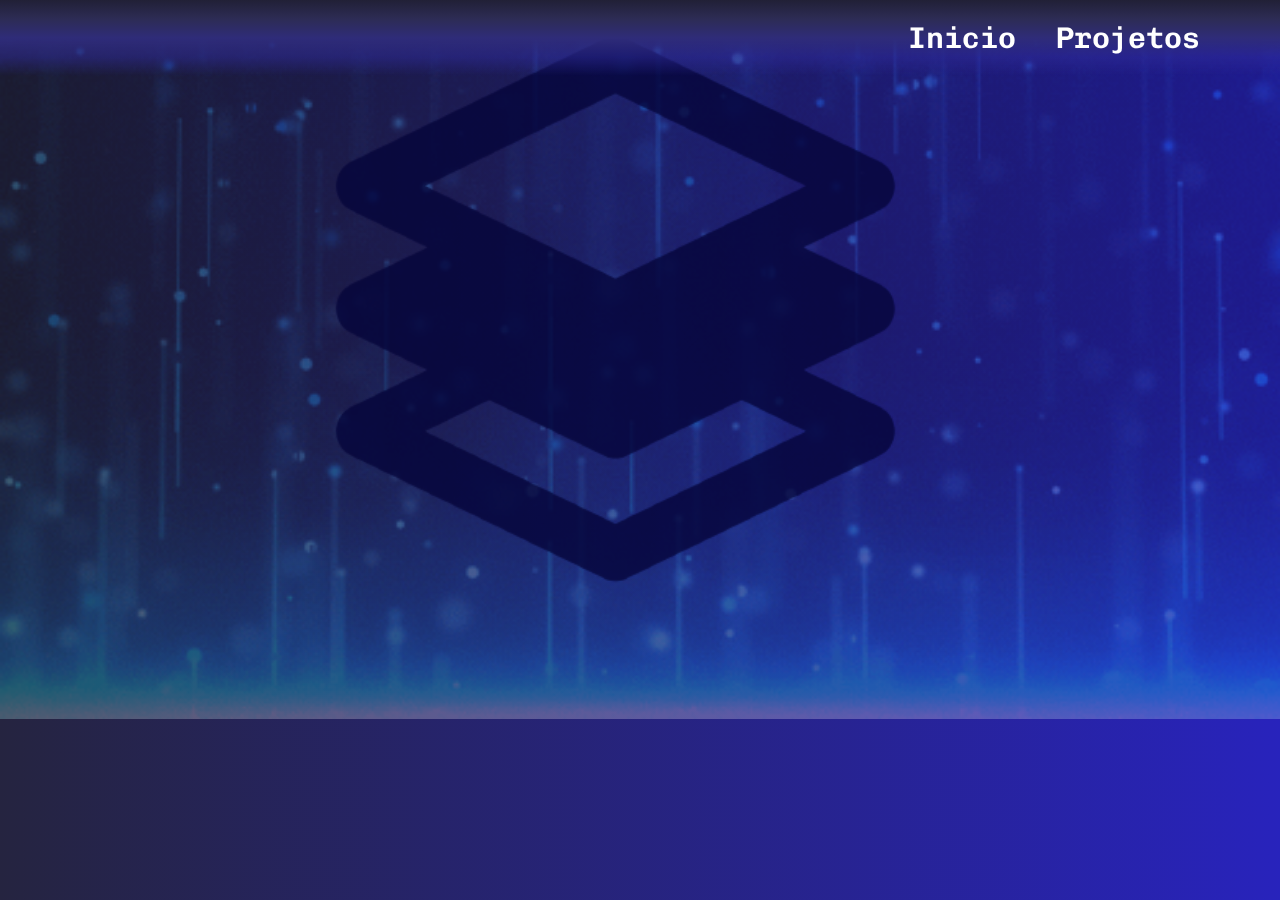
==== SRC/PAGES/contatos.html @ 8b93b415 "projetos" ====
<!DOCTYPE html>
<html lang="pt-br">

<head>
    <meta charset="UTF-8">
    <meta name="viewport" content="width=device-width, initial-scale=1.0">
    <title>José Inácio</title>
    <link rel="icon" type="image/x-icon" href="SRC/IMG/favicon.png">

    <link rel="preconnect" href="https://fonts.googleapis.com">
    <link rel="preconnect" href="https://fonts.gstatic.com" crossorigin>
    <link href="https://fonts.googleapis.com/css2?family=Chivo+Mono:ital,wght@0,100..900;1,100..900&display=swap"
    rel="stylesheet">

    <link rel="stylesheet" href="../CSS/reset.css">
    <link rel="stylesheet" href="../CSS/menu.css">
</head>

<body>
    <div class="fundo">
        <img class="img1" src="../IMG/giphy1.gif">
        <img class="img2" src="../IMG/bgBlue.png">
    </div>
    <header class="side">
        <nav>
            <ul class="menu">
                <li><a href="../../index.html">Inicio</a></li>
                <li><a href="./projs.html">Projetos</a></li>
            </ul>
        </nav>
    </header>
</body>

</html>
---- SRC/CSS/menu.css ----
nav{
    position: sticky;
    top: 0;
    background-image: linear-gradient(
        to bottom,
        #212036,
        #2d2c55,
        #2f2c79,
        rgba(48, 44, 155, 0.5),
        rgba(40, 35, 188, 0));
    display: flex;
    align-items: center;
    justify-content: end;
    padding: 20px 80px;
    
}
.menu{
    display: flex;
    align-items: center;
    justify-content: space-between;
    gap: 40px;
    font-size: 30px;
}
.menu li a{
    font-weight: 600;
}
.menu li:nth-child(3) a{
    font-size: 45px;
    font-weight: 500;
}

/* header / Barra de navegação*/
.side{
    position: absolute;
    top: 0;
    width: 100%;
}
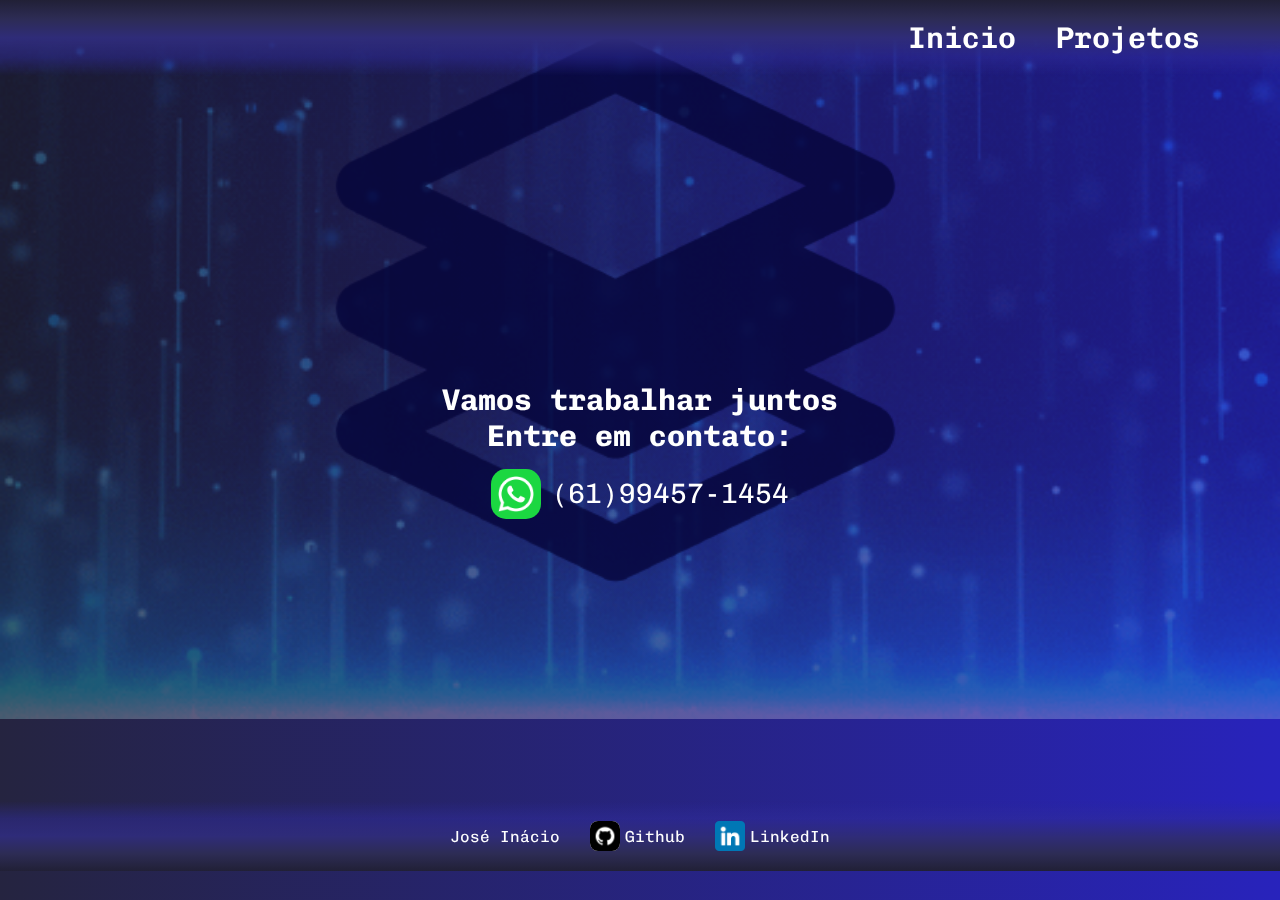
==== commit 2cff1a4f: "contato" ====
--- a/SRC/PAGES/contatos.html
+++ b/SRC/PAGES/contatos.html
@@ -14,6 +14,8 @@
 
     <link rel="stylesheet" href="../CSS/reset.css">
     <link rel="stylesheet" href="../CSS/menu.css">
+    <link rel="stylesheet" href="../CSS/contato.css">    
+    <link rel="stylesheet" href="../CSS/footer.css">    
 </head>
 
 <body>
@@ -29,6 +31,26 @@
             </ul>
         </nav>
     </header>
+    <main>
+        <h1>Vamos trabalhar juntos</h1>
+        <h1>Entre em contato:</h1>
+
+        <div class="whats">
+            <img src="../IMG/whatsapp.png" alt="Whatsapp">
+            <p>(61)99457-1454</p>
+        </div>
+    </main>
+    <footer>
+        <p>José Inácio</p>
+        <a href="https://github.com/Jinacio23">
+            <img class="gbg" src="../IMG/github.png" alt="Github">
+            <span>Github</span>
+        </a>
+        <a href="https://www.linkedin.com/in/jos%C3%A9-in%C3%A1cio-277a62264/">
+            <img src="../IMG/linkedin.png" alt="LinkedIn">
+            <span>LinkedIn</span>
+        </a>
+    </footer>
 </body>
 
 </html>--- a/SRC/CSS/contato.css
+++ b/SRC/CSS/contato.css
@@ -0,0 +1,26 @@
+main{
+    height: 78%;
+    display: flex;
+    justify-content: center;
+    align-items: center;
+    flex-direction: column;
+}
+
+h1{
+    font-size: 30px;
+}
+
+.whats{
+    display: flex;
+    justify-content: center;
+    align-items: center;
+    gap: 10px;
+    font-size: 28px;
+    margin-top: 15px;
+}
+
+.whats img{
+    width: 50px;
+    height: auto;
+    border-radius: 15px;
+}--- a/SRC/CSS/footer.css
+++ b/SRC/CSS/footer.css
@@ -0,0 +1,31 @@
+/* Footer */
+footer{
+    background-image: linear-gradient(
+        to top,
+        #212036,
+        #2d2c55,
+        #2f2c79,
+        rgba(48, 44, 155, 0.5),
+        rgba(40, 35, 188, 0));
+    display: flex;
+    align-items: center;
+    justify-content: center;
+    gap: 30px;
+    padding: 20px;
+}
+footer a{
+    display: flex;
+    align-items: center;
+    gap: 5px;
+}
+footer a .gbg{
+    width: 30px;
+    height: 30px;
+    background-color: #fff;
+    border-radius: 8px;
+}
+
+footer a img{
+    width: 30px;
+    height: auto;
+}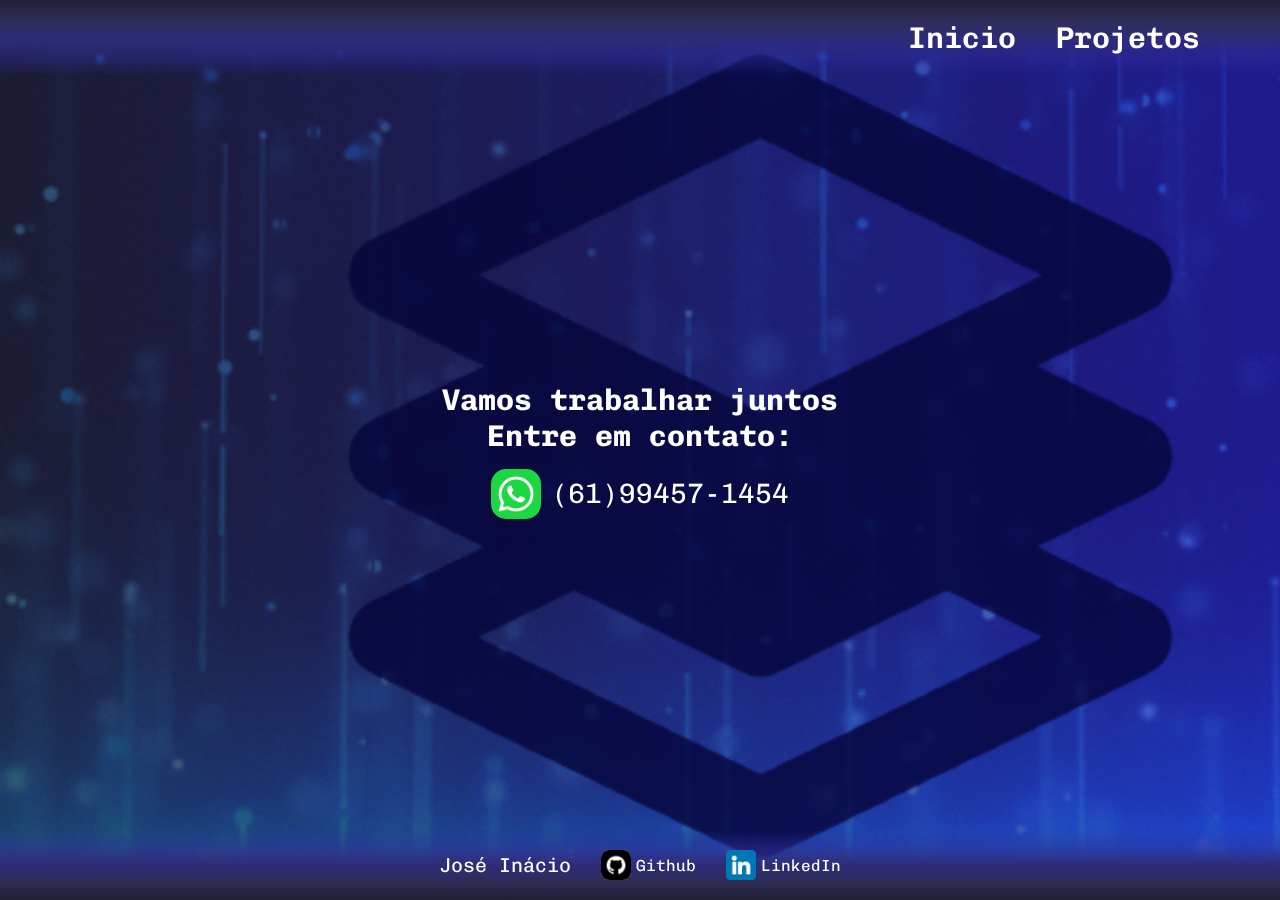
==== commit 19185b10: "ajusteRespons" ====
--- a/SRC/PAGES/contatos.html
+++ b/SRC/PAGES/contatos.html
@@ -15,7 +15,8 @@
     <link rel="stylesheet" href="../CSS/reset.css">
     <link rel="stylesheet" href="../CSS/menu.css">
     <link rel="stylesheet" href="../CSS/contato.css">    
-    <link rel="stylesheet" href="../CSS/footer.css">    
+    <link rel="stylesheet" href="../CSS/footer.css">   
+    <link rel="stylesheet" href="../CSS/responsivo.css"> 
 </head>
 
 <body>
--- a/SRC/CSS/menu.css
+++ b/SRC/CSS/menu.css
@@ -23,6 +23,7 @@
 }
 .menu li a{
     font-weight: 600;
+    font-size: clamp(1.4rem, 2.2vw + 1rem, 3rem);
 }
 .menu li:nth-child(3) a{
     font-size: 45px;
--- a/SRC/CSS/contato.css
+++ b/SRC/CSS/contato.css
@@ -7,7 +7,7 @@
 }
 
 h1{
-    font-size: 30px;
+    font-size: clamp(1.5rem, 2.2vw + 1rem, 3rem);
 }
 
 .whats{
@@ -15,7 +15,7 @@
     justify-content: center;
     align-items: center;
     gap: 10px;
-    font-size: 28px;
+    font-size: clamp(1.4rem, 2.05vw + 1rem, 2.8rem);
     margin-top: 15px;
 }
 
@@ -23,4 +23,10 @@
     width: 50px;
     height: auto;
     border-radius: 15px;
+}
+
+footer{
+    position: absolute;
+    bottom: 0;
+    width: 100%;
 }--- a/SRC/CSS/footer.css
+++ b/SRC/CSS/footer.css
@@ -13,6 +13,11 @@
     gap: 30px;
     padding: 20px;
 }
+
+footer p{
+    font-size: clamp(1.9rem, 1.47vw + 1rem, 2rem);
+}
+
 footer a{
     display: flex;
     align-items: center;
@@ -28,4 +33,8 @@
 footer a img{
     width: 30px;
     height: auto;
+}
+
+footer a span{
+    font-size: clamp(1rem, 1.18vw + 1rem, 1.6rem);
 }--- a/SRC/CSS/responsivo.css
+++ b/SRC/CSS/responsivo.css
@@ -0,0 +1,44 @@
+@media (max-width: 1920px) {}
+
+@media (max-width: 1200px) {
+    .descricao{
+        width: 24em;
+    }
+}
+
+@media (max-width: 1024px) {
+
+    .fundo .img2 {
+        left: calc(100vw - 83%); 
+    }
+
+    .descricao{
+        width: 25em;
+        font-size: 1.4rem;
+    }
+    .links-e-techs{
+        align-items: start;
+        flex-direction: column;
+        gap: 4px;
+        margin-bottom: 18px;
+    }
+}
+
+@media (max-width: 768px) {
+    .fundo .img2 {
+        left: calc(100vw - 77%); 
+    }
+    /* mudar anim projetos */
+}
+
+@media (max-width: 480px) {
+    .fundo .img2 {
+        left: calc(100vw - 72%); 
+    }
+}
+
+@media (max-width: 380px) {
+    .fundo .img2 {
+        left: calc(100vw - 90%); 
+    }
+}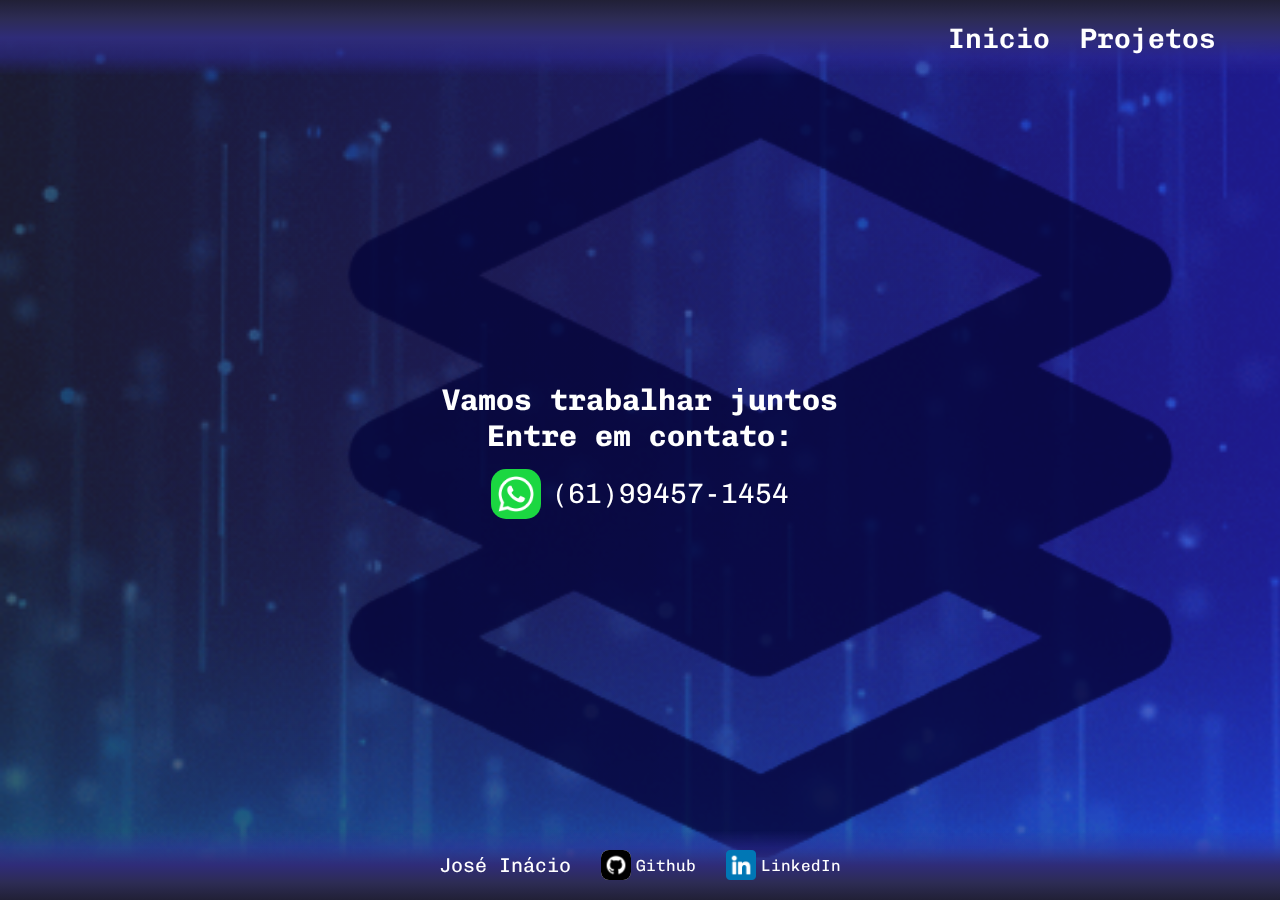
==== commit b926c4f3: "responsiveBar" ====
--- a/SRC/PAGES/contatos.html
+++ b/SRC/PAGES/contatos.html
@@ -17,6 +17,9 @@
     <link rel="stylesheet" href="../CSS/contato.css">    
     <link rel="stylesheet" href="../CSS/footer.css">   
     <link rel="stylesheet" href="../CSS/responsivo.css"> 
+    <link rel="stylesheet" href="../CSS/btnMenuBar.css"> 
+
+    <script src="../JS/menuMobile.js" defer></script>
 </head>
 
 <body>
@@ -26,6 +29,8 @@
     </div>
     <header class="side">
         <nav>
+            <input class="checkbox" type="checkbox" id="btn">
+            <label class="btnButton" for="btn" onclick="showMenu()"></label>
             <ul class="menu">
                 <li><a href="../../index.html">Inicio</a></li>
                 <li><a href="./projs.html">Projetos</a></li>
--- a/SRC/CSS/menu.css
+++ b/SRC/CSS/menu.css
@@ -11,24 +11,43 @@
     display: flex;
     align-items: center;
     justify-content: end;
-    padding: 20px 80px;
-    
+    padding: 20px 5%;
+    width: 100%;
+    height: min(12vh, 76px);
 }
 .menu{
     display: flex;
     align-items: center;
     justify-content: space-between;
-    gap: 40px;
+    gap: 1em;
     font-size: 30px;
 }
 .menu li a{
     font-weight: 600;
-    font-size: clamp(1.4rem, 2.2vw + 1rem, 3rem);
+    font-size: clamp(2.8rem, 1.4vw + 1rem, 3rem);
+    position: relative;
 }
-.menu li:nth-child(3) a{
-    font-size: 45px;
-    font-weight: 500;
+
+
+.menu li a::before{
+    content: "";
+    height: 4px;
+    background-color: #fff;
+    border-radius: 20px;
+    position: absolute;
+    bottom: 0;
+    width: 0%;
+    left: 50%;
+    transition: .5s;
 }
+
+ .menu li a:hover::before{
+    content: "";
+    width: 100%;
+    left: 0;
+} 
+
+
 
 /* header / Barra de navegação*/
 .side{
--- a/SRC/CSS/responsivo.css
+++ b/SRC/CSS/responsivo.css
@@ -13,7 +13,7 @@
     }
 
     .descricao{
-        width: 25em;
+        width: 22.5em;
         font-size: 1.4rem;
     }
     .links-e-techs{
@@ -35,10 +35,69 @@
     .fundo .img2 {
         left: calc(100vw - 72%); 
     }
+
+    .btnButton{
+        display: block !important;
+    }   
+    .menu{
+        background-color: #040833;
+        position: absolute;
+        top: 0;
+        right: 0;
+        height: 35vh;
+        width: 0vw;
+        flex-direction: column;
+        justify-content: end;
+        align-items: end;
+        gap: .3em;
+        padding-bottom: 0.6em;
+        z-index: -2;
+        overflow: hidden;
+        animation: .4s ease-in forwards;
+    }
+    .menu li a{
+       padding-right: 0.8em
+    }
+
+
 }
 
 @media (max-width: 380px) {
     .fundo .img2 {
         left: calc(100vw - 90%); 
     }
+}
+
+/* Keyframes */
+
+@keyframes showMenu{
+    0%{
+        width: 0vw;
+        height: 20vh;
+        opacity: .5;
+        border-bottom-left-radius: 100%;
+        
+    }
+    100%{
+        width: 100vw;
+        height: 35vh;
+        opacity: 1;
+        border-bottom-left-radius: 0%;
+        
+    }
+}
+
+@keyframes hiddenMenu{
+    0%{
+        width: 100vw;
+        opacity: 1;
+        border-bottom-left-radius: 0%;
+        height: 35vh;
+    }
+    100%{
+        width: 0vw;
+        opacity: 0;
+        border-bottom-left-radius: 100%;
+        height: 20vh;
+    }
 }--- a/SRC/CSS/btnMenuBar.css
+++ b/SRC/CSS/btnMenuBar.css
@@ -0,0 +1,100 @@
+.checkbox{
+    position: absolute;
+    left: 0;
+    top: 0;
+    opacity: 0;
+}
+
+.btnButton{
+    display: none;
+    position: relative;
+    /* border: 2px solid yellow; */
+    height: 45px;
+    aspect-ratio: 1;
+}
+
+.btnButton::before{
+    content: "";
+    position: absolute;
+    background-color: #fff;
+    width: 100%;
+    height: 6px;
+    border-radius: 10px;
+    top: 30%;
+    z-index: -1;
+}
+.btnButton::after{
+    content: "";
+    position: absolute;
+    background-color: #fff;
+    width: 60%;
+    height: 6px;
+    border-radius: 10px;
+    top: 60%;
+    right: 0;
+    z-index: -1;
+}
+
+.checkbox:checked + .btnButton::before{
+    animation: buttonOn1 .8s ease forwards;
+}
+.checkbox:checked + .btnButton::after{
+    animation: buttonOn2 .8s ease forwards;
+}
+
+.checkbox:not(:checked) + .btnButton::before{
+    animation: buttonOff1 .8s ease forwards;
+}
+.checkbox:not(:checked) + .btnButton::after{
+    animation: buttonOff2 .8s ease forwards;
+}
+
+
+
+/* Keyframes */
+
+@keyframes buttonOn1{
+    0%{
+        top: 30%;
+        transform: rotate(0deg);
+    } 
+    100%{
+        top: 50%;
+        transform: rotate(-45deg);
+    }
+}
+@keyframes buttonOn2{
+    0%{
+        top: 60%;
+        transform: rotate(0deg);
+        width: 60%;
+    } 
+    100%{
+        top: 50%;
+        transform: rotate(45deg);
+        width: 100%;
+    }
+}
+
+@keyframes buttonOff1{
+    0%{
+        top: 50%;
+        transform: rotate(-45deg);
+    } 
+    100%{
+        top: 30%;
+        transform: rotate(0deg);
+    }
+}
+@keyframes buttonOff2{
+    0%{
+        top: 50%;
+        transform: rotate(45deg);     
+        width: 100%;
+    } 
+    100%{
+        top: 60%;
+        transform: rotate(0deg);
+        width: 60%;
+    }
+}